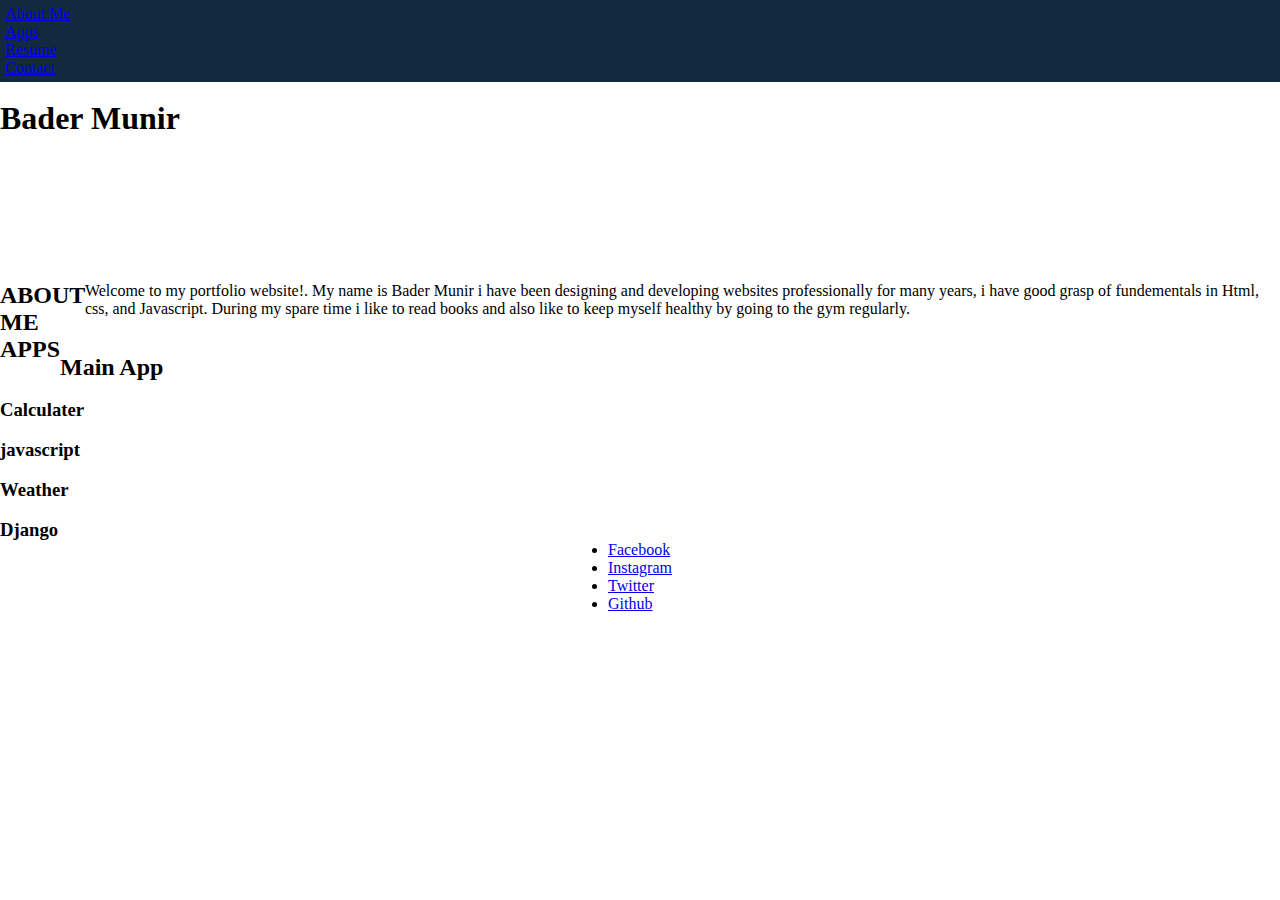
==== index.html @ 23a6e161 "add footer with links" ====
<!DOCTYPE html>
<html lang="en">
<head>
    <meta charset="UTF-8">
    <meta http-equiv="X-UA-Compatible" content="IE=edge">
    <meta name="viewport" content="width=device-width, initial-scale=1.0">
    <link rel="stylesheet" href="./assets/css/style.css">
    <title>Portfolio</title>
</head>
<body>

   <header class="header">
    <nav class="nav-container">
      <div class="nav-links-container">

        <div class="nav-link">
          <a href="#about">About Me</a>
        </div>

       
        <div class="nav-link">
          <a href="#work">Apps</a>
        </div>

        <div class="nav-link">
          <a href="#">Resume</a>
        </div>

        <div class="nav-link">
          <a href="#contact">Contact</a>
        </div>

    </nav>
  </header>

  <section class = "banner">

    <div class = "avatar">
        <img class ="pic" src="assets/images/bawp.jpg"  width="150" alt="" >
    </div>

    <div class=" child2">
        <h1>Bader Munir</h1>
    </div>

  </section>

  <section id ="about" class = "container">

    <div  class ="child1">
      <h2>ABOUT ME</h2>
    </div>

    <div class = "child2">

      <p> Welcome to my portfolio website!. My name is Bader Munir i have been designing
        and developing websites professionally for many years, i have good grasp of fundementals in Html, css, and Javascript.
        During my spare time i like to read books and also like to keep myself healthy by going to the gym regularly.
    </p>

    </div>

  </section>

  <section id ="work" class = "container">

    <div class ="child1">
      <h2>APPS</h2>
    </div>
     
    <div class = "gall">
      
      
      <a href="/assets/webpages/main.html"><img class="pic3" src="assets/images/blue.jpg" alt=""></a>
      <h2 class = "text">Main App </h2>
  
    </div>
    

  </section>

  <section class="apps">

    <div class="cards">
      

     <a href="/assets/webpages/main.html"><img class="pic2" src="assets/images/calc.jpg" alt=""></a>
     <h3 class="text2">Calculater</h3>

    </div>
    <div class="cards">

      <a href="/assets/webpages/main.html"><img class="pic2" src="assets/images/mac.jpg" alt=""></a>
      <h3 class="text2">javascript</h3>

    </div>

    <div class="cards">

      <a href="/assets/webpages/main.html"><img class="pic2" src="assets/images/weather.jpg" alt=""></a>
      <h3 class="text2">Weather</h3>

    </div>
    <div class="cards">

      <a href="/assets/webpages/main.html"><img class="pic2" src="assets/images/attack.jpg" alt=""></a>
      <h3 class="text2">Django</h3>

    </div>

     </section>

     <footer id = "contact" class="footer">
        <div class="footer-container">

          <ul class="basic">
            <li><a href="https://www.facebook.com/">Facebook</a></li>
            <li><a href="https://www.instagram.com/?hl=en">Instagram</a></li>
            <li><a href="https://twitter.com/?lang=en">Twitter</a></li>
            <li><a href="https://github.com/?lang=en">Github</a></li>

          </ul>
        </div>
      </footer>
      
</body>
</html>
---- assets/css/style.css ----
* {
    margin: 0;
    padding: 0;
    box-sizing: border-box;
  }

.header{
    display: flex;
    justify-content: space-between;
    align-items: baseline;
    padding: 5px;
    background-color: #13293d;
    color: #fff;
    min-width: 100px;
  
}
.nav-links{
display: flex;
  justify-content: space-between;
  min-width: 300px;
  margin: 0px 60px;
  flex: 2;
}

header h1{
    background-color: aqua;
    padding-left: 100px;
    font-size: 50px;
    color: black;
}
.banner{
  width: 100%;
  height: 200px;
}
.banner img{
  width: 100%;
  max-height: 100%;
  object-fit: cover;

}

.head{
  position:absolute;
  top: 200px;
  right: 50px;
}
.container{
  display: flex;

  
}
.container img{
  width: 100%;
}

.card{
  flex: 0 0 50%;
  border-style: solid;
  border-width: 1px;
  padding: 10px;
  width: 400px;



}
.main-card{
  border-style: solid;
  border-width: 1px;
  padding: 10px;
  width: 600px;


}

.container2{
  display:flex;
}
.container2 img{
  width: 100%;
}
.sub{
  flex: 0 0 25%;
  /* width: 50%; */
}
.box{
 width: 100%;
 display: flex;
 flex-wrap: wrap;
 justify-content: centre;
 flex: 0 0 75%;

}
.box img{
  width:100%;
  object-fit:cover;
}
.build img{
  border-style: solid;
}
.footer{
 
  display: flex;
  justify-content: space-around;
  align-items:flex-end;
}
.contact{
  flex: 1;
}
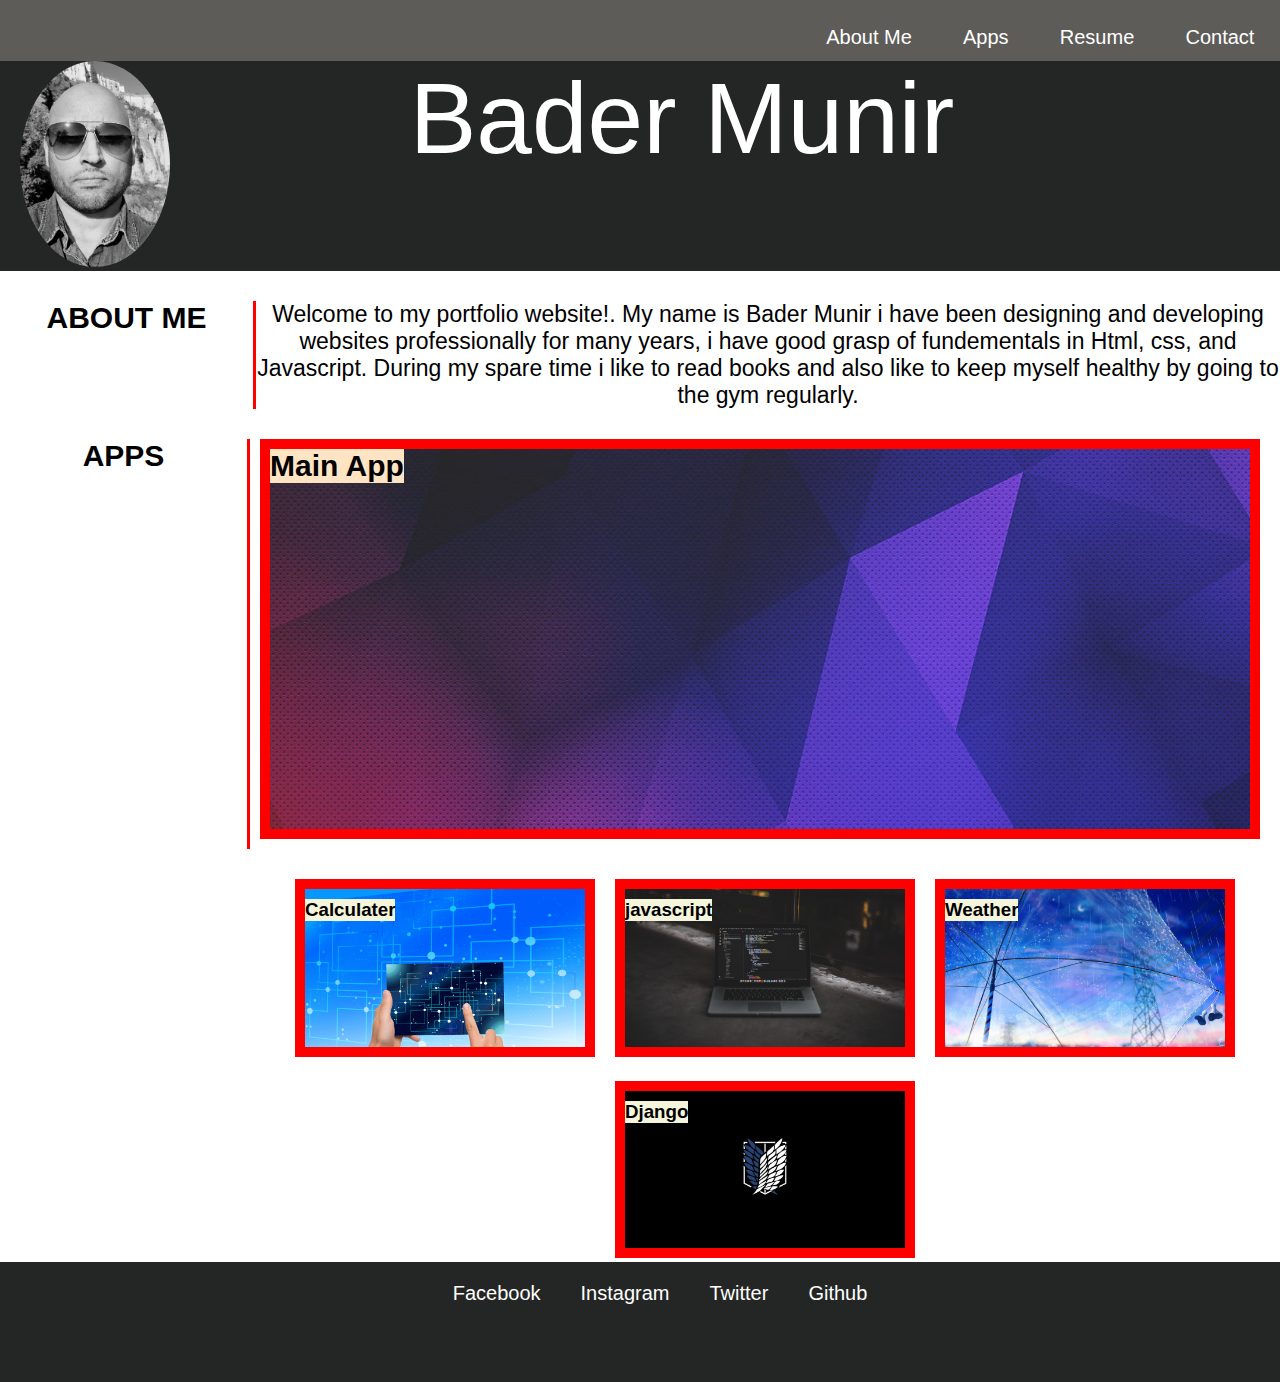
==== commit 332a752a: "Update index.html" ====
--- a/index.html
+++ b/index.html
@@ -71,7 +71,7 @@
     <div class = "gall">
       
       
-      <a href="/assets/webpages/main.html"><img class="pic3" src="assets/images/blue.jpg" alt=""></a>
+      <a href="../my-portfolio/assets/webpages/main.html"><img class="pic3" src="assets/images/blue.jpg" alt=""></a>
       <h2 class = "text">Main App </h2>
   
     </div>
@@ -124,4 +124,4 @@
       </footer>
       
 </body>
-</html>+</html>
--- a/assets/css/style.css
+++ b/assets/css/style.css
@@ -1,108 +1,218 @@
-* {
-    margin: 0;
-    padding: 0;
-    box-sizing: border-box;
-  }
-
-.header{
-    display: flex;
-    justify-content: space-between;
-    align-items: baseline;
-    padding: 5px;
-    background-color: #13293d;
-    color: #fff;
-    min-width: 100px;
+*{
+  box-sizing: border-box;
+  margin: 0;
+}
+
+.header { 
+width: 100%;
+height: 61px;
+background-color:#5e5c59;
+}
+
+.nav-container {
+ display: flex;
+ flex-direction: row;
+ justify-content:flex-end;
+ align-items: center;
+}
+
+.nav-links-container {
+ display: flex;
+
+}
+
+.nav-link {
+ margin: 1.6rem;
+}
+
+.nav-link a {
+ text-decoration: none;
+ font-size: 20px;
+ color: white;
+ font-family: songster, sans-serif;
+}
+
+
+.nav-link a:hover {
+ color: blue;
+}
+
+p{
+  font-size: 23px;
+  text-align: center;
+  font-family: songster, sans-serif;
+}
+
   
-}
-.nav-links{
-display: flex;
-  justify-content: space-between;
-  min-width: 300px;
-  margin: 0px 60px;
-  flex: 2;
-}
-
-header h1{
-    background-color: aqua;
-    padding-left: 100px;
-    font-size: 50px;
-    color: black;
+
+.avatar{
+ margin-left: 20px;
+}
+.pic{
+
+ border-radius: 60%;
+
 }
 .banner{
+   background-color:#242625; 
+  display: flex;
+}
+
+.container{
+
+  display: flex;
+  margin-top: 30PX;
+}
+
+h1{
+   font-family: songster, sans-serif;
+   color: white;
+   text-align: center;
+   font-size: 100px;
+   font-weight: 100;
+}
+.child1{
+   width: 20%;
+   border-right: 3px solid red;
+}
+.child1 h2{
+  color: black;
+  text-align: center;
+  font-family: songster, sans-serif; 
+}
+
+.child2{
+   width: 80%;
+}
+
+.gall{
+  width: 80%;
+  background-image: url("../assets/images/blue.jpg");
+  object-fit: cover;
+  height:400px;
+  margin-right: 20px;
+  border: 10px solid red;
+  margin-bottom: 10px;
+  margin-left: 10px;
+  position: relative;
+}
+
+.text{
+  position: absolute;
+  color: black;
+  top: 0;
+  background-color: bisque;
+  font-family: songster, sans-serif;
+}
+
+.apps{
+  display: flex;
+  justify-content: center;
+  flex-wrap: wrap;
+  gap: 20px;
+  
+  margin-left: 250px;
+  margin-top: 30px;
+}
+.pic2{
+  object-fit: cover;
+  width: 300px;
+  border: 10px solid red;
+  position: relative;
+}
+.pic3{
   width: 100%;
-  height: 200px;
-}
-.banner img{
-  width: 100%;
-  max-height: 100%;
+  height: 380px;
   object-fit: cover;
-
-}
-
-.head{
-  position:absolute;
-  top: 200px;
-  right: 50px;
-}
-.container{
-  display: flex;
-
-  
-}
-.container img{
-  width: 100%;
-}
-
-.card{
-  flex: 0 0 50%;
-  border-style: solid;
-  border-width: 1px;
-  padding: 10px;
-  width: 400px;
-
-
-
-}
-.main-card{
-  border-style: solid;
-  border-width: 1px;
-  padding: 10px;
-  width: 600px;
-
-
-}
-
-.container2{
-  display:flex;
-}
-.container2 img{
-  width: 100%;
-}
-.sub{
-  flex: 0 0 25%;
-  /* width: 50%; */
-}
-.box{
- width: 100%;
- display: flex;
- flex-wrap: wrap;
- justify-content: centre;
- flex: 0 0 75%;
-
-}
-.box img{
-  width:100%;
-  object-fit:cover;
-}
-.build img{
-  border-style: solid;
-}
+}
+.cards{
+
+ position: relative;
+
+}
+.text2{
+  position: absolute;
+  top: 20px;
+  left: 10px;
+  background-color: beige;
+  font-family: songster, sans-serif;
+}
+
 .footer{
- 
-  display: flex;
-  justify-content: space-around;
-  align-items:flex-end;
-}
-.contact{
-  flex: 1;
-}
+  background-color: #242625;
+  height: 120px;
+}
+
+h2{
+  text-align: center;
+  font-size: 30px;
+  color: white;
+  font-family: songster, sans-serif;
+}
+
+ul{
+  text-align: center;
+}
+
+li{
+ display: inline-block;
+ margin: 20px;
+ font-size: 20px;
+
+}
+.footer-container{
+ display: flex;
+ justify-content: center;
+}
+.basic{
+ display: flex;
+ justify-content: center;
+}
+
+.basic a{
+ color: white;
+ font-family: songster, sans-serif;
+ text-decoration: none;
+}
+
+/* fonts */
+
+@font-face {
+  font-family: 'songster';
+  src: url(.my-portfolio/assets/fonts/Aur.otf);
+}
+
+/* mobile size */
+
+@media screen and (max-width: 596px) {
+  .nav-container,
+  .nav-links-container,
+  .banner, .container, .footer-container, .basic{
+    flex-direction: column;
+    align-items: center;
+
+  }
+
+  .apps{
+     flex-direction: column;
+     align-items: center;
+     margin-left: 0;
+  }
+
+  .basic{
+     flex-direction: column;
+     align-items: center;
+
+  }
+
+  .header, .footer {
+     position: static; 
+    height: 100%; 
+  }
+
+  .child1{
+     border: none;
+  }
+
+}
+
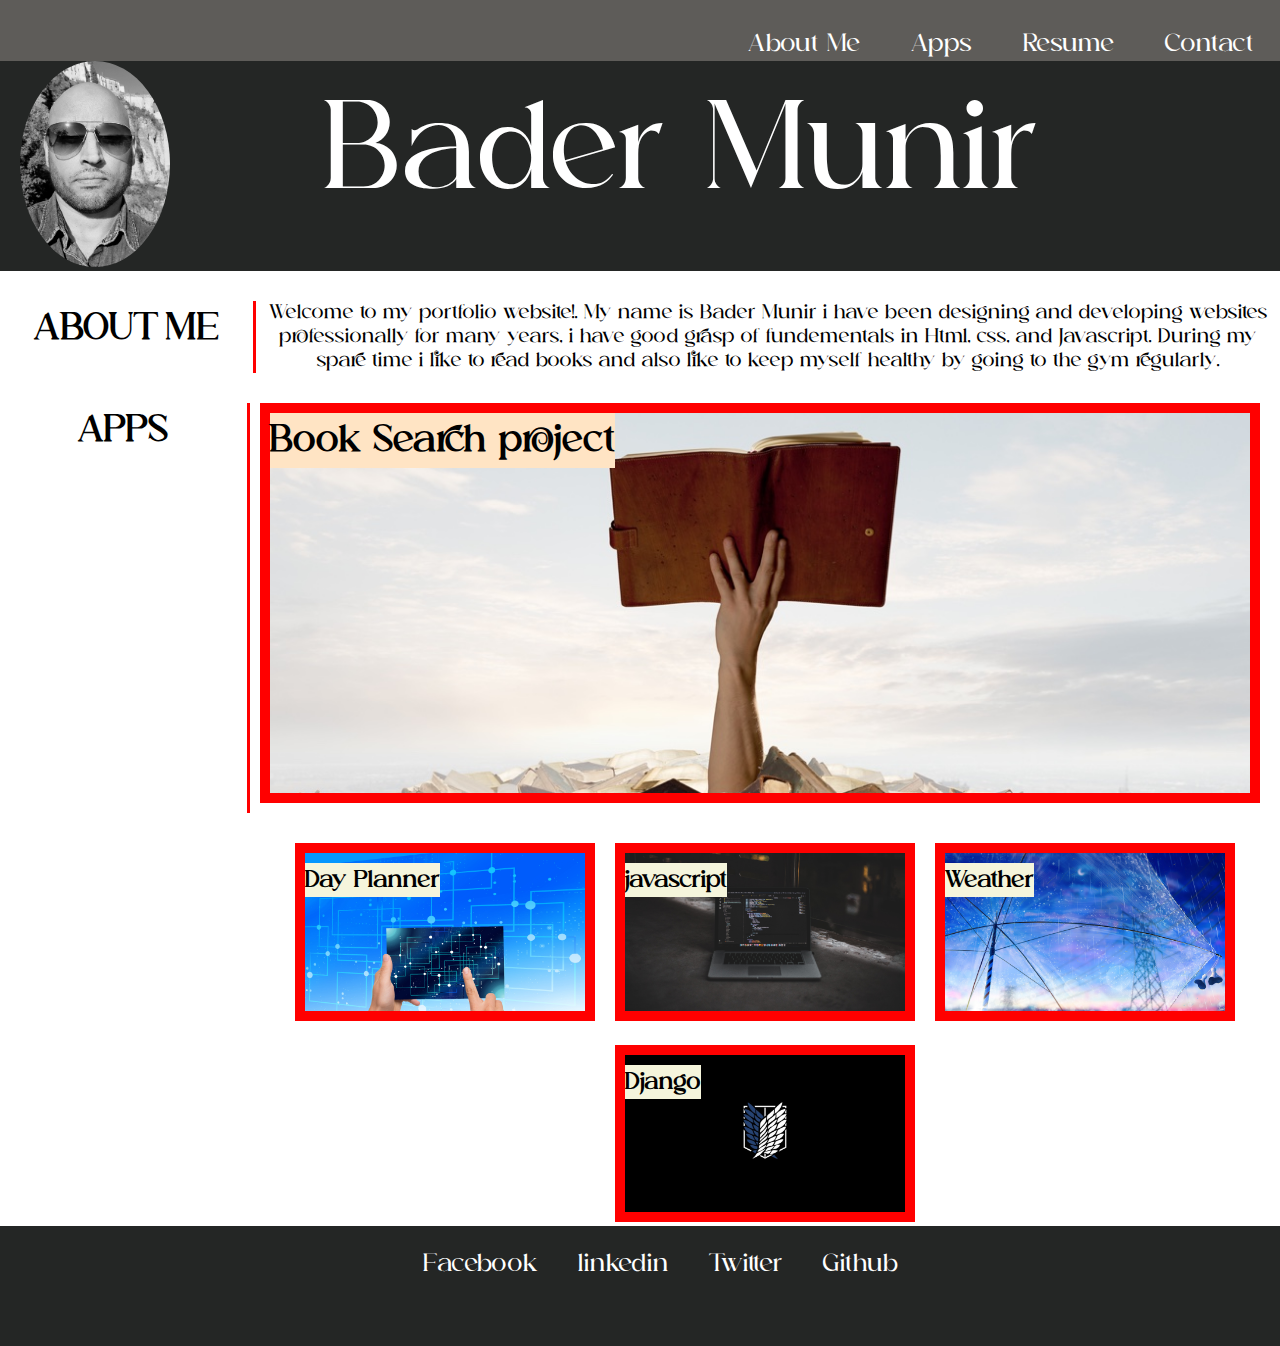
==== commit fc83e172: "update portfolio" ====
--- a/index.html
+++ b/index.html
@@ -8,6 +8,7 @@
     <title>Portfolio</title>
 </head>
 <body>
+ <!-- header section with nav links -->
 
    <header class="header">
     <nav class="nav-container">
@@ -23,15 +24,18 @@
         </div>
 
         <div class="nav-link">
-          <a href="#">Resume</a>
+          <a href="./assets/webpages/resume.html">Resume</a>
         </div>
 
         <div class="nav-link">
           <a href="#contact">Contact</a>
         </div>
 
+        
+
     </nav>
   </header>
+        <!-- banner section with avatar -->
 
   <section class = "banner">
 
@@ -44,6 +48,8 @@
     </div>
 
   </section>
+
+ <!-- about me section -->
 
   <section id ="about" class = "container">
 
@@ -61,6 +67,7 @@
     </div>
 
   </section>
+     <!-- personal projects -->
 
   <section id ="work" class = "container">
 
@@ -71,53 +78,57 @@
     <div class = "gall">
       
       
-      <a href="../my-portfolio/assets/webpages/main.html"><img class="pic3" src="assets/images/blue.jpg" alt=""></a>
-      <h2 class = "text">Main App </h2>
+      <a href="https://mohamedisaaq0.github.io/group-project-1/index.html"><img class="pic3" src="assets/images/BookSearch2.jpg" alt=""></a>
+      <h2 class = "text">Book Search project </h2>
   
     </div>
     
 
   </section>
 
+   <!-- card gallery -->
+
   <section class="apps">
 
     <div class="cards">
       
 
-     <a href="/assets/webpages/main.html"><img class="pic2" src="assets/images/calc.jpg" alt=""></a>
-     <h3 class="text2">Calculater</h3>
+     <a href="assets/webpages/main.html"><img class="pic2" src="assets/images/calc.jpg" alt=""></a>
+     <h3 class="text2">Day Planner</h3>
 
     </div>
     <div class="cards">
 
-      <a href="/assets/webpages/main.html"><img class="pic2" src="assets/images/mac.jpg" alt=""></a>
+      <a href="assets/webpages/main.html"><img class="pic2" src="assets/images/mac.jpg" alt=""></a>
       <h3 class="text2">javascript</h3>
 
     </div>
 
     <div class="cards">
 
-      <a href="/assets/webpages/main.html"><img class="pic2" src="assets/images/weather.jpg" alt=""></a>
+      <a href="assets/webpages/main.html"><img class="pic2" src="assets/images/weather.jpg" alt=""></a>
       <h3 class="text2">Weather</h3>
 
     </div>
     <div class="cards">
 
-      <a href="/assets/webpages/main.html"><img class="pic2" src="assets/images/attack.jpg" alt=""></a>
+      <a href="assets/webpages/main.html"><img class="pic2" src="assets/images/attack.jpg" alt=""></a>
       <h3 class="text2">Django</h3>
 
     </div>
 
      </section>
 
+      <!-- contact footer section -->
+      
      <footer id = "contact" class="footer">
         <div class="footer-container">
 
           <ul class="basic">
             <li><a href="https://www.facebook.com/">Facebook</a></li>
-            <li><a href="https://www.instagram.com/?hl=en">Instagram</a></li>
+            <li><a href="https://www.linkedin.com/feed/">linkedin</a></li>
             <li><a href="https://twitter.com/?lang=en">Twitter</a></li>
-            <li><a href="https://github.com/?lang=en">Github</a></li>
+            <li><a href="https://github.com/XBaderM">Github</a></li>
 
           </ul>
         </div>
--- a/assets/css/style.css
+++ b/assets/css/style.css
@@ -1,7 +1,13 @@
+:root {
+  --main-color:white;
+  --sec-color: red;
+}
+
 *{
   box-sizing: border-box;
   margin: 0;
 }
+ /* header section styles */
 
 .header { 
 width: 100%;
@@ -28,7 +34,7 @@
 .nav-link a {
  text-decoration: none;
  font-size: 20px;
- color: white;
+ color: var(--main-color);
  font-family: songster, sans-serif;
 }
 
@@ -36,54 +42,67 @@
 .nav-link a:hover {
  color: blue;
 }
-
-p{
-  font-size: 23px;
-  text-align: center;
-  font-family: songster, sans-serif;
-}
-
-  
+ /* banner section */
+
+.banner{
+  background-color:#242625; 
+ display: flex;
+}
 
 .avatar{
- margin-left: 20px;
-}
-.pic{
-
- border-radius: 60%;
-
-}
-.banner{
-   background-color:#242625; 
-  display: flex;
-}
-
-.container{
+  margin-left: 20px;
+ }
+
+ /* conainers section */
+ 
+ .container{
 
   display: flex;
   margin-top: 30PX;
 }
 
+ .child2{
+  width: 80%;
+}
+
+.child1{
+  width: 20%;
+  border-right: 3px solid var(--sec-color);
+}
+.child1 h2{
+ color: black;
+ text-align: center;
+ font-family: songster, sans-serif; 
+}
+
+p{
+  font-size: 16px;
+  line-height: 1.5;
+  text-align: center;
+  font-family: songster, sans-serif;
+}
+
+.cards{
+
+  position: relative;
+
+}
+
+
+.pic{
+
+ border-radius: 60%;
+
+}
+
 h1{
    font-family: songster, sans-serif;
-   color: white;
+   color: var(--main-color);
    text-align: center;
    font-size: 100px;
    font-weight: 100;
 }
-.child1{
-   width: 20%;
-   border-right: 3px solid red;
-}
-.child1 h2{
-  color: black;
-  text-align: center;
-  font-family: songster, sans-serif; 
-}
-
-.child2{
-   width: 80%;
-}
+
 
 .gall{
   width: 80%;
@@ -91,7 +110,7 @@
   object-fit: cover;
   height:400px;
   margin-right: 20px;
-  border: 10px solid red;
+  border: 10px solid var(--sec-color);
   margin-bottom: 10px;
   margin-left: 10px;
   position: relative;
@@ -104,6 +123,7 @@
   background-color: bisque;
   font-family: songster, sans-serif;
 }
+ /* apps gallery section */
 
 .apps{
   display: flex;
@@ -117,7 +137,7 @@
 .pic2{
   object-fit: cover;
   width: 300px;
-  border: 10px solid red;
+  border: 10px solid var(--sec-color);
   position: relative;
 }
 .pic3{
@@ -125,11 +145,7 @@
   height: 380px;
   object-fit: cover;
 }
-.cards{
-
- position: relative;
-
-}
+
 .text2{
   position: absolute;
   top: 20px;
@@ -138,20 +154,23 @@
   font-family: songster, sans-serif;
 }
 
+h2{
+  text-align: center;
+  font-size: 30px;
+  color: var(--main-color);
+  font-family: songster, sans-serif;
+}
+ /* footer section */
+
 .footer{
   background-color: #242625;
   height: 120px;
 }
 
-h2{
-  text-align: center;
-  font-size: 30px;
-  color: white;
-  font-family: songster, sans-serif;
-}
+
 
 ul{
-  text-align: center;
+  /* text-align: center; */
 }
 
 li{
@@ -170,7 +189,7 @@
 }
 
 .basic a{
- color: white;
+ color:var(--main-color);
  font-family: songster, sans-serif;
  text-decoration: none;
 }
@@ -179,7 +198,7 @@
 
 @font-face {
   font-family: 'songster';
-  src: url(.my-portfolio/assets/fonts/Aur.otf);
+  src: url(/assets/fonts/Aur.otf);
 }
 
 /* mobile size */
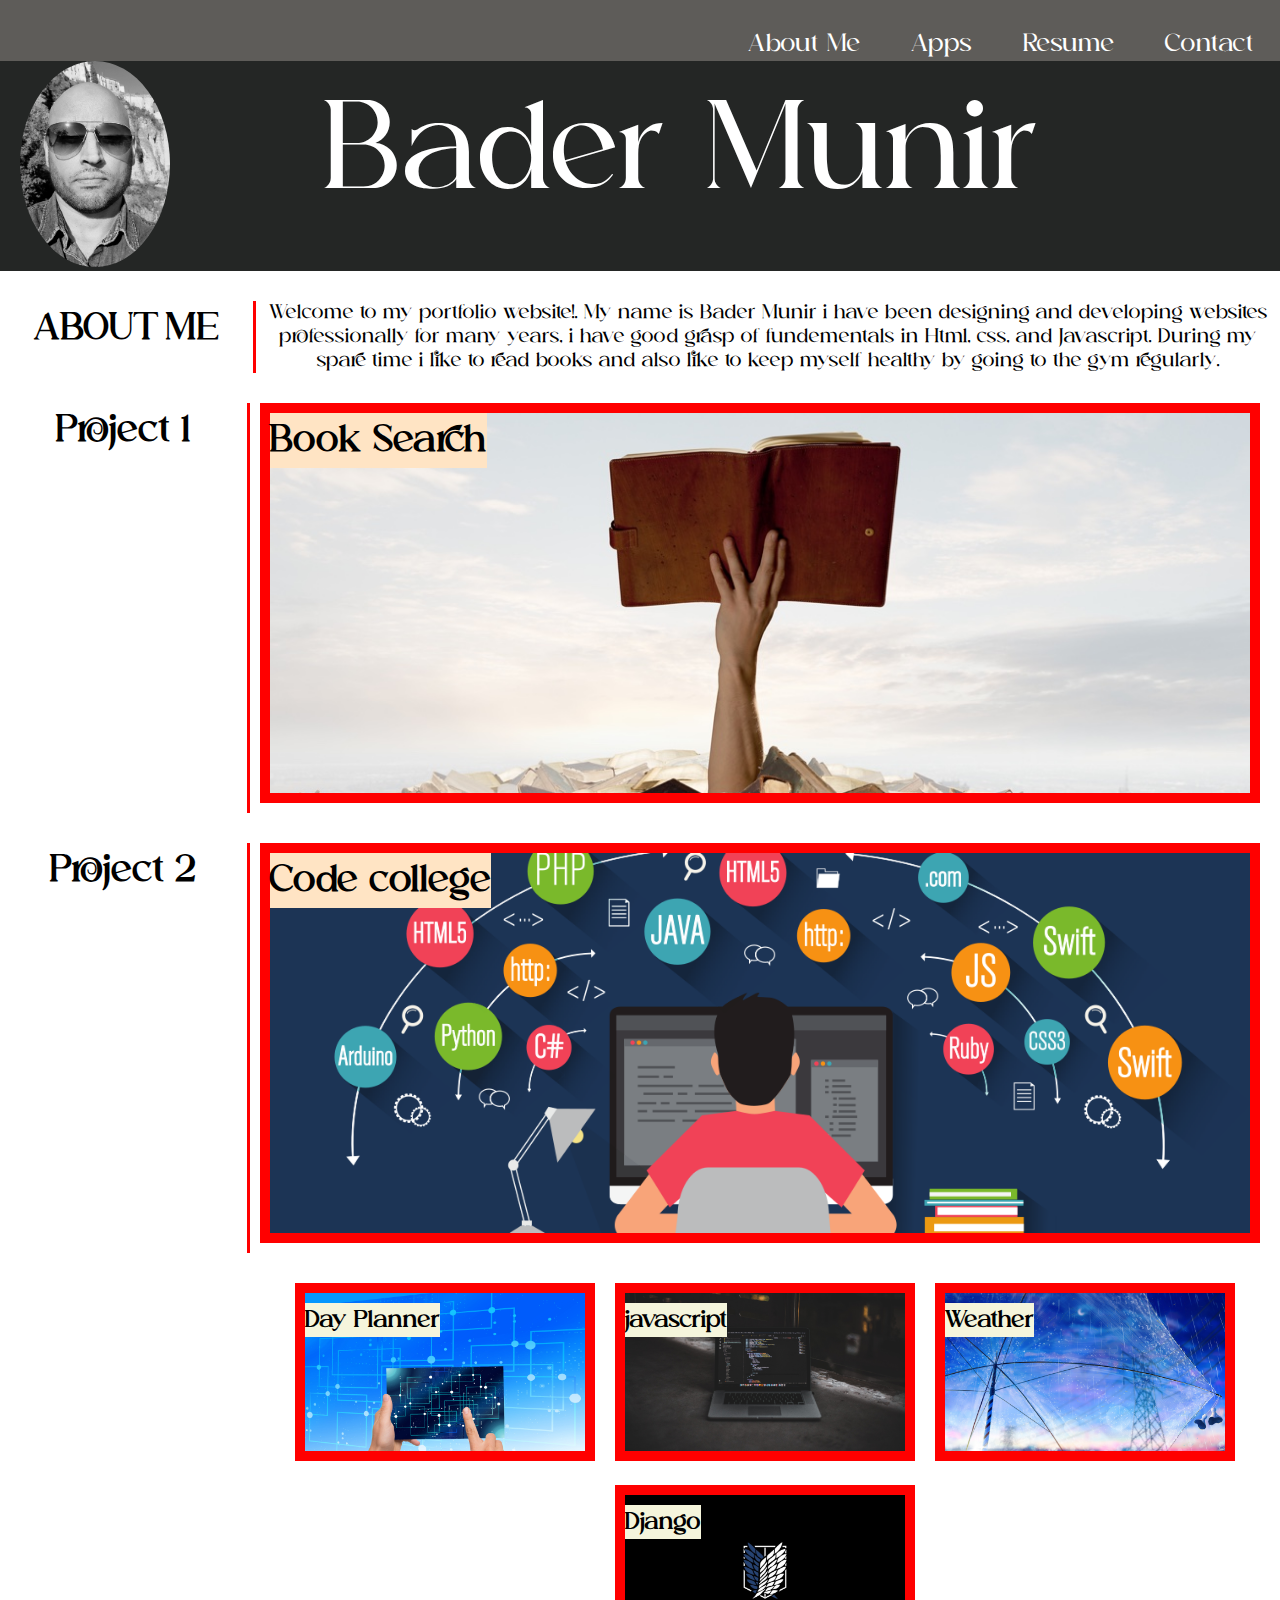
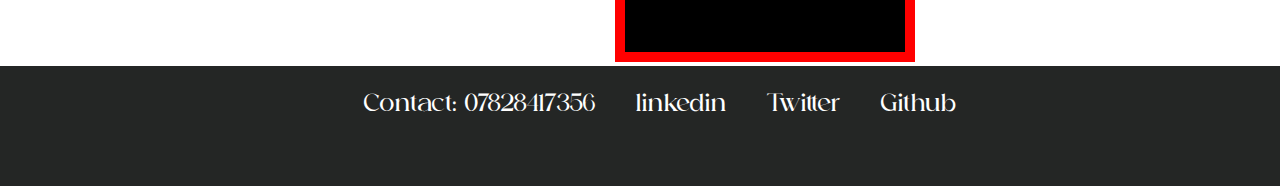
==== commit 5ffa1b3f: "updated project 2 links" ====
--- a/index.html
+++ b/index.html
@@ -72,16 +72,43 @@
   <section id ="work" class = "container">
 
     <div class ="child1">
-      <h2>APPS</h2>
+      <h2>Project 1</h2>
     </div>
      
     <div class = "gall">
       
-      
-      <a href="https://mohamedisaaq0.github.io/group-project-1/index.html"><img class="pic3" src="assets/images/BookSearch2.jpg" alt=""></a>
-      <h2 class = "text">Book Search project </h2>
+      <div>
+
+      <a href="assets/webpages/project.html"><img class="pic3" src="assets/images/BookSearch2.jpg" alt=""></a>
+      <h2 class = "text">Book Search </h2>
+
+      </div>
+
   
     </div>
+
+    
+
+  </section>
+
+  <section id ="work" class = "container">
+
+    <div class ="child1">
+      <h2>Project 2</h2>
+    </div>
+     
+    <div class = "gall">
+      
+      <div>
+
+      <a href="assets/webpages/codeacademy.html"><img class="pic3" src="assets/images/code.png" alt=""></a>
+      <h2 class = "text">Code college</h2>
+
+      </div>
+
+  
+    </div>
+
     
 
   </section>
@@ -93,7 +120,7 @@
     <div class="cards">
       
 
-     <a href="assets/webpages/main.html"><img class="pic2" src="assets/images/calc.jpg" alt=""></a>
+     <a href="assets/webpages/dayplanner.html"><img class="pic2" src="assets/images/calc.jpg" alt=""></a>
      <h3 class="text2">Day Planner</h3>
 
     </div>
@@ -125,7 +152,7 @@
         <div class="footer-container">
 
           <ul class="basic">
-            <li><a href="https://www.facebook.com/">Facebook</a></li>
+            <li><a href="https://www.facebook.com/">Contact: 07828417356</a></li>
             <li><a href="https://www.linkedin.com/feed/">linkedin</a></li>
             <li><a href="https://twitter.com/?lang=en">Twitter</a></li>
             <li><a href="https://github.com/XBaderM">Github</a></li>
--- a/assets/css/style.css
+++ b/assets/css/style.css
@@ -194,12 +194,21 @@
  text-decoration: none;
 }
 
+.project2{  
+
+  width: 80%;
+  margin: auto;
+  border: 10px solid var(--sec-color);
+
+}
+
 /* fonts */
 
 @font-face {
   font-family: 'songster';
   src: url(/assets/fonts/Aur.otf);
 }
+
 
 /* mobile size */
 
